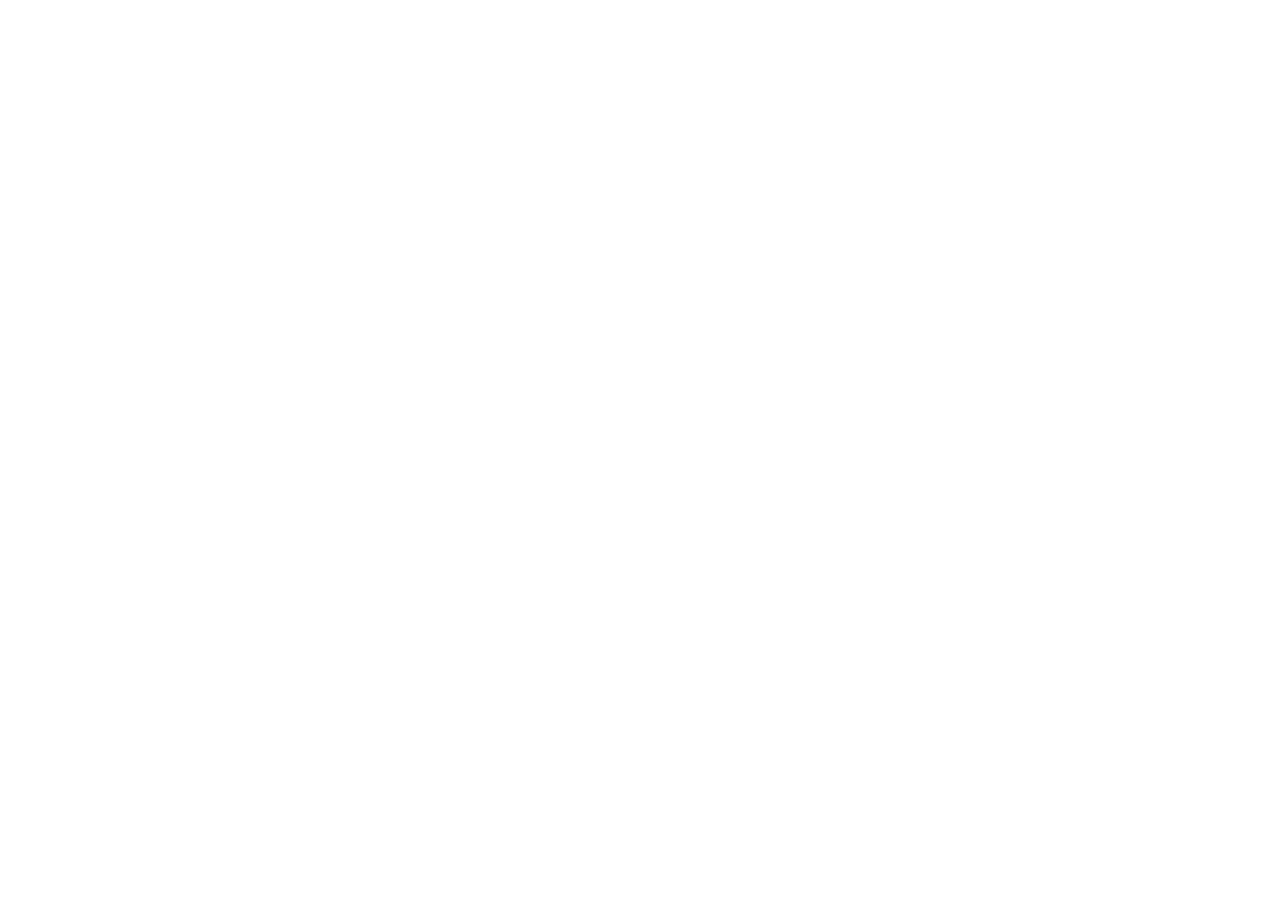
==== index.html @ 59252076 "Initial commit" ====
<!DOCTYPE html>
<html lang="en">
<head>
    <meta charset="UTF-8">
    <meta name="viewport" content="width=device-width, initial-scale=1.0">
    <title>Module 4 Project</title>
</head>
<body>
    <div class="container">
        <div class="anchor"></div>
    </div>
    <script src="/src/app.js"></script>
</body>
</html>
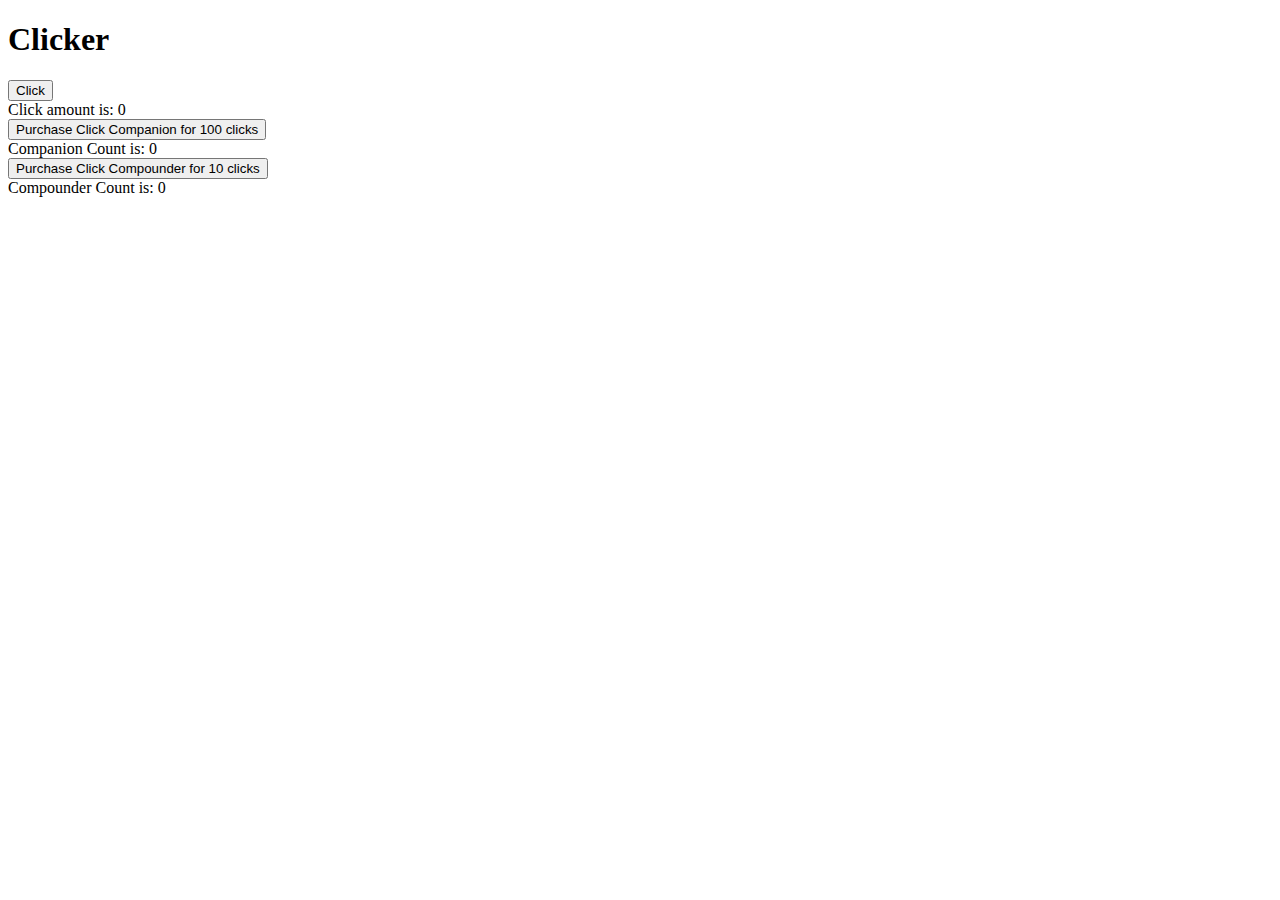
==== commit ac279eca: "got event listeners working and things wired so buttons work in html" ====
--- a/index.html
+++ b/index.html
@@ -9,6 +9,17 @@
     <div class="container">
         <div class="anchor"></div>
     </div>
-    <script src="/src/app.js"></script>
+
+    <h1>Clicker</h1>
+    <button class="click-button">Click</button>
+    <div class="click-number"></div>
+    <button class="companion-button">Purchase Click Companion for 100 clicks</button>
+    <div class="click-companion"></div>
+    <button class="compounder-button">Purchase Click Compounder for 10 clicks</button>
+    <div class="click-compounder"></div>
+
+    
+    <script src="src/js/ClickCounter.js"></script>
+    <script src="src/js/app.js"></script>
 </body>
 </html>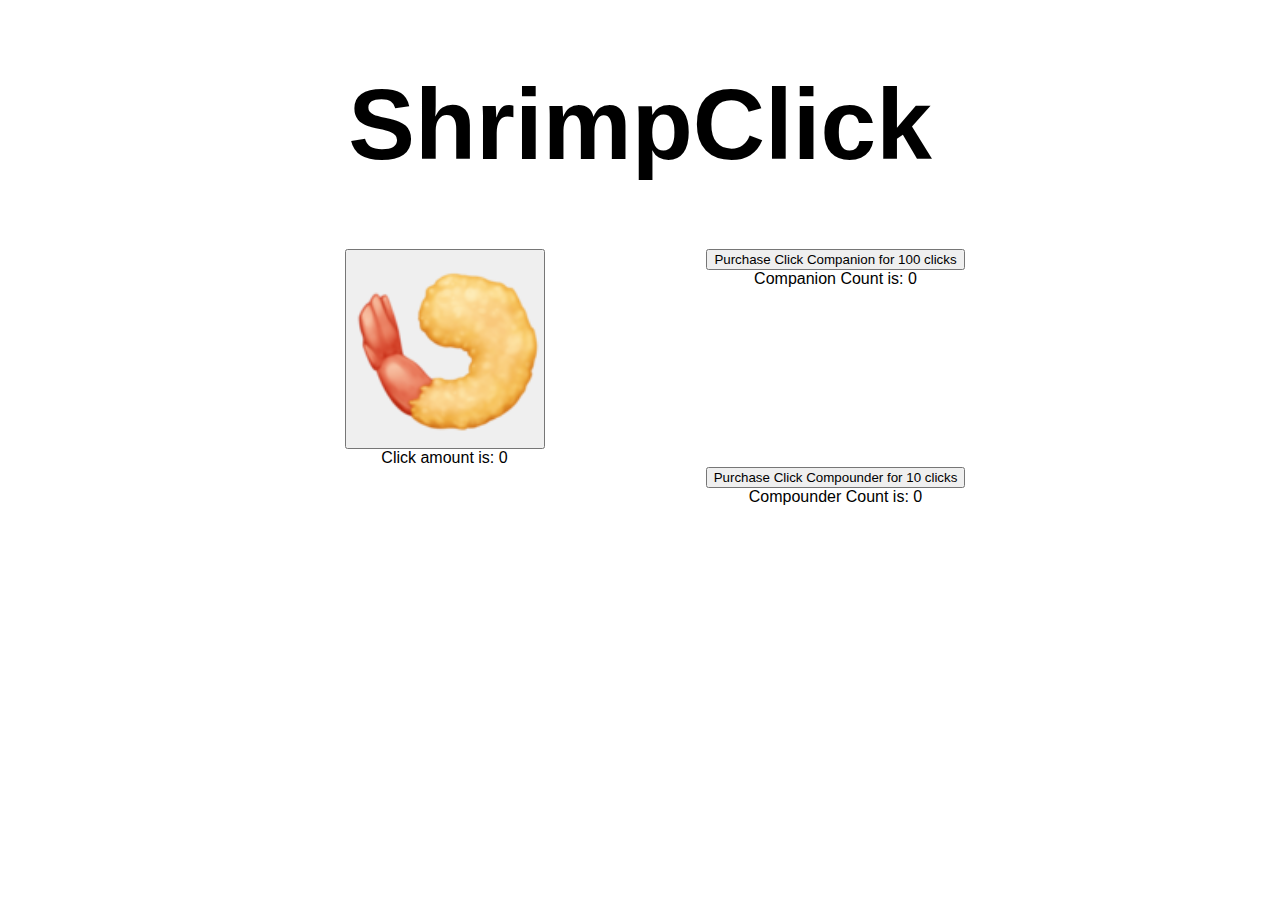
==== commit d63a6040: "css added" ====
--- a/index.html
+++ b/index.html
@@ -1,25 +1,40 @@
 <!DOCTYPE html>
 <html lang="en">
+
 <head>
     <meta charset="UTF-8">
     <meta name="viewport" content="width=device-width, initial-scale=1.0">
     <title>Module 4 Project</title>
 </head>
+
+<link rel="stylesheet" href="src/css/style.css">
+<link rel="stylesheet" href="src/css/layout.css">
+
 <body>
     <div class="container">
         <div class="anchor"></div>
     </div>
 
-    <h1>Clicker</h1>
-    <button class="click-button">Click</button>
-    <div class="click-number"></div>
-    <button class="companion-button">Purchase Click Companion for 100 clicks</button>
-    <div class="click-companion"></div>
-    <button class="compounder-button">Purchase Click Compounder for 10 clicks</button>
-    <div class="click-compounder"></div>
+    <h1>ShrimpClick</h1>
 
-    
+    <section class="display">
+        <div class="click">
+            <button class="click-button"><img class="click-image" src="src/css/friedshrimp.png" alt="fried shrimp emoji"></button>
+            <div class="click-number"></div>
+        </div>
+        <div class="companion">
+            <button class="companion-button">Purchase Click Companion for 100 clicks</button>
+            <div class="click-companion"></div>
+        </div>
+        <div class="compounder">
+            <button class="compounder-button">Purchase Click Compounder for 10 clicks</button>
+            <div class="click-compounder"></div>
+        </div>
+    </section>
+
+
     <script src="src/js/ClickCounter.js"></script>
     <script src="src/js/app.js"></script>
 </body>
-</html>+
+</html>
--- a/src/css/style.css
+++ b/src/css/style.css
@@ -0,0 +1,30 @@
+body{
+    font-family: sans-serif;
+}
+
+h1{
+    font-size: 100px;
+    text-align: center;
+}
+
+.click-button{
+    height: 200px;
+    width: 200px;
+}
+
+.click-image{
+    height: 190px;
+    width: 190px;
+}
+
+.click{
+    text-align: center;
+}
+
+.compounder{
+    text-align: center;
+}
+
+.companion{
+    text-align: center;
+}--- a/src/css/layout.css
+++ b/src/css/layout.css
@@ -0,0 +1,21 @@
+.display{
+    display: grid;
+    grid-template-columns: 1fr 1fr 100px 1fr 1fr;
+    grid-template-rows: 1fr 1fr;
+}
+
+.click{
+    grid-column: 2;
+    grid-row: 1;
+}
+
+.companion{
+    grid-column: 4;
+    grid-row: 1;
+}
+
+.compounder{
+    grid-column: 4;
+    grid-row: 2;
+}
+
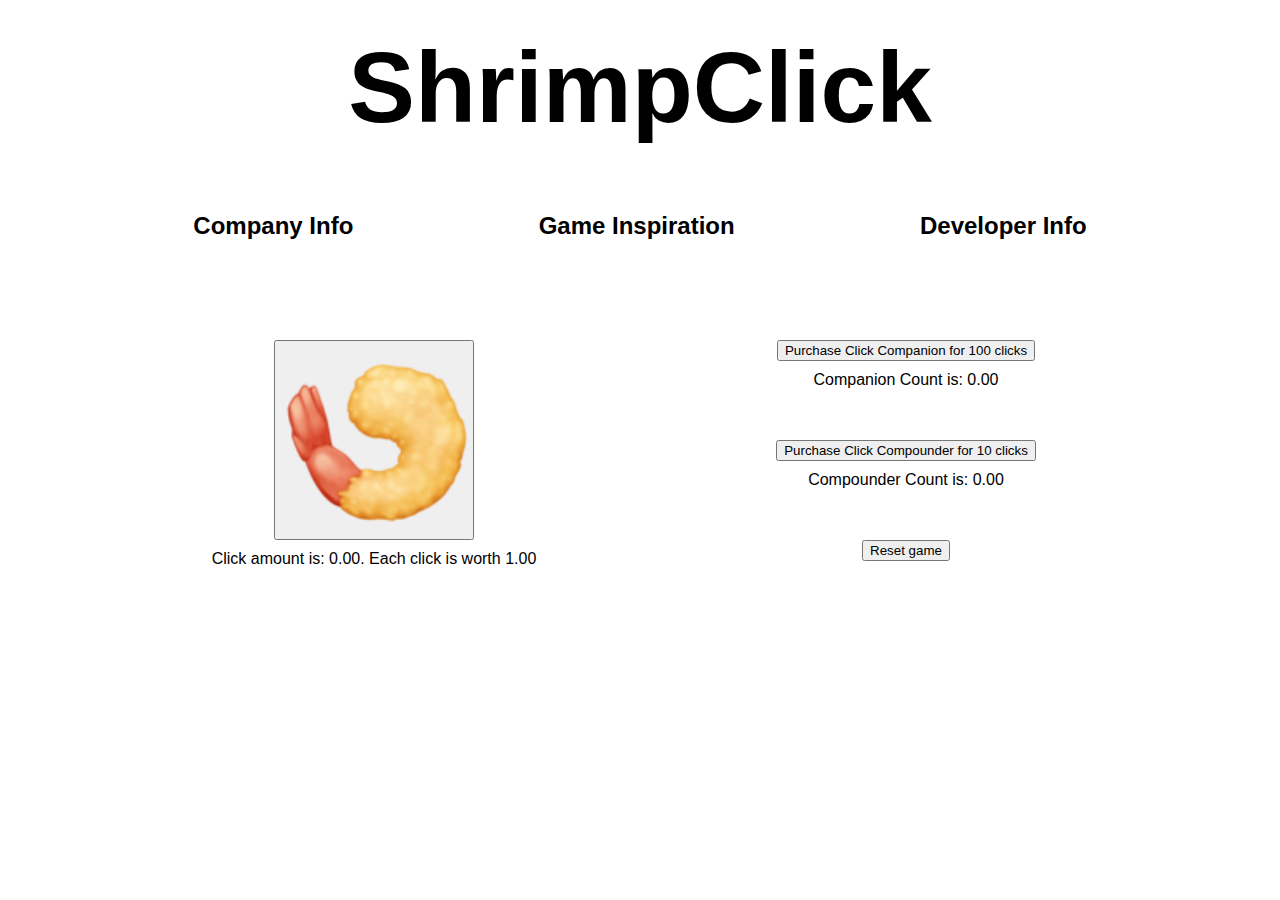
==== commit 5d299464: "added interval functionality, reset button and updated css" ====
--- a/index.html
+++ b/index.html
@@ -17,18 +17,30 @@
 
     <h1>ShrimpClick</h1>
 
+    <h2 class="header">
+        <div class="header-companyinfo">Company Info</div>
+        <div class="header-inspo">Game Inspiration</div>
+        <div class="header-devinfo">Developer Info</div>
+    </h2>
+
     <section class="display">
         <div class="click">
             <button class="click-button"><img class="click-image" src="src/css/friedshrimp.png" alt="fried shrimp emoji"></button>
-            <div class="click-number"></div>
+                <div class="click-number"></div>
         </div>
-        <div class="companion">
-            <button class="companion-button">Purchase Click Companion for 100 clicks</button>
-            <div class="click-companion"></div>
-        </div>
-        <div class="compounder">
-            <button class="compounder-button">Purchase Click Compounder for 10 clicks</button>
-            <div class="click-compounder"></div>
+        <div class="display-buttons">
+            <div class="companion">
+                <button class="companion-button">Purchase Click Companion for 100 clicks</button>
+                <div class="click-companion"></div>
+            </div>
+            <div class="compounder">
+                <button class="compounder-button">Purchase Click Compounder for 10 clicks</button>
+                <div class="click-compounder"></div>
+            </div>
+
+            <div class="reset">
+                <button class="reset-button">Reset game</button>
+            </div>
         </div>
     </section>
 
--- a/src/css/style.css
+++ b/src/css/style.css
@@ -5,6 +5,7 @@
 h1{
     font-size: 100px;
     text-align: center;
+    margin-top: 30px;
 }
 
 .click-button{
@@ -27,4 +28,16 @@
 
 .companion{
     text-align: center;
+}
+
+.click-number{
+    margin-top: 10px;
+}
+
+.click-compounder{
+    margin-top: 10px;
+}
+
+.click-companion{
+    margin-top: 10px;
 }--- a/src/css/layout.css
+++ b/src/css/layout.css
@@ -1,21 +1,42 @@
 .display{
     display: grid;
-    grid-template-columns: 1fr 1fr 100px 1fr 1fr;
-    grid-template-rows: 1fr 1fr;
+    grid-template-columns: 100px 1fr 1fr 100px;
 }
 
 .click{
     grid-column: 2;
-    grid-row: 1;
+}
+
+.display-buttons{
+    display: grid;
+    grid-column: 3;
+    grid-template-columns: 1;
+    grid-template-rows: 100px 100px 100px;
 }
 
 .companion{
-    grid-column: 4;
+    grid-column: 1;
     grid-row: 1;
+    align-self: flex-start;
+    justify-self: center;
 }
 
 .compounder{
-    grid-column: 4;
+    grid-column: 1;
     grid-row: 2;
+    align-self: flex-start;
+    justify-self: center;
 }
 
+.reset{
+    grid-column: 1;
+    grid-row: 3;
+    align-self: flex-start;
+    justify-self: center;
+}
+
+.header{
+    display: flex;
+    justify-content: space-evenly;
+    margin-bottom: 100px;
+}